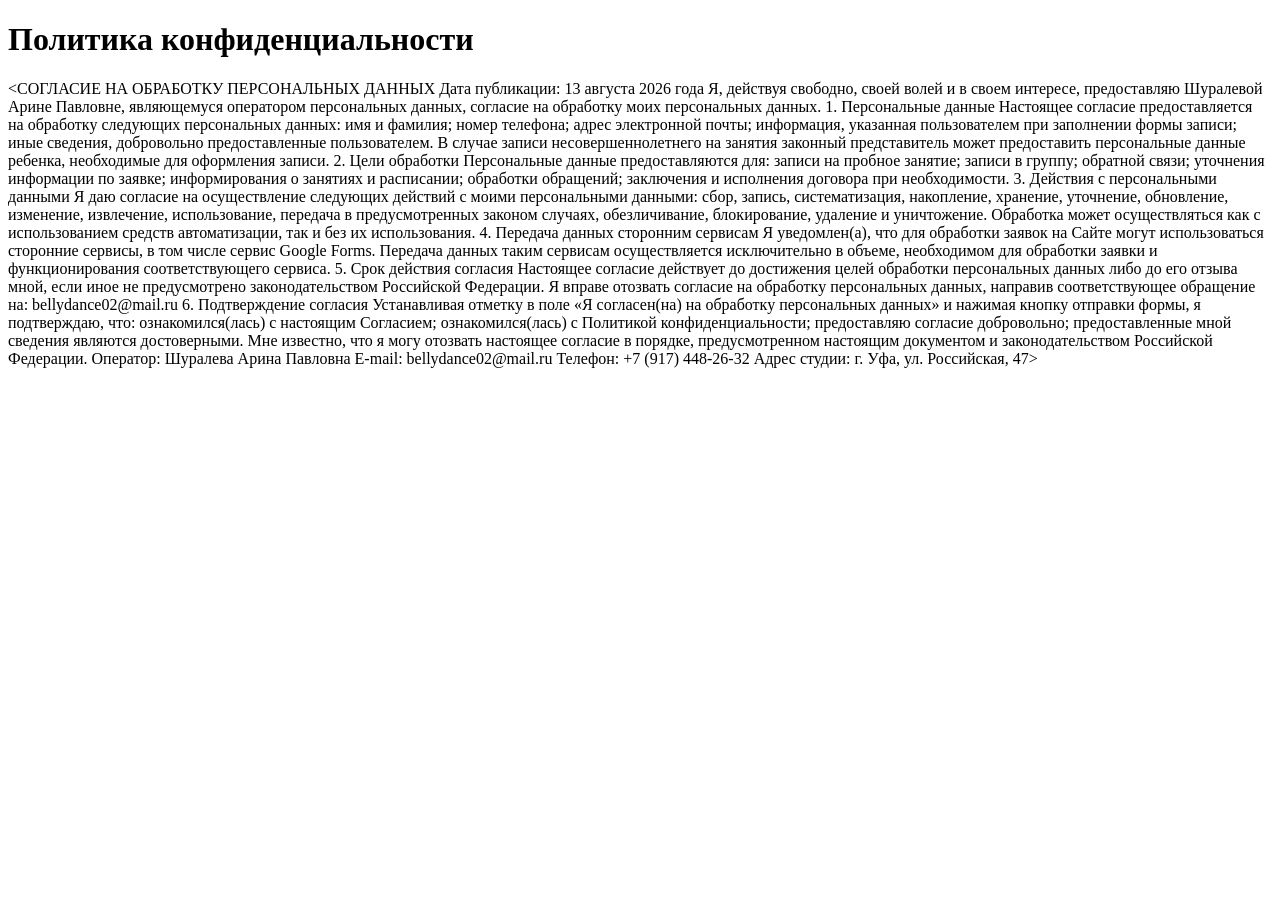
==== privacy.html @ 9716c004 "Add files via upload" ====
<!DOCTYPE html>
<html lang="ru">
<head>
    <meta charset="UTF-8">
    <meta name="viewport" content="width=device-width, initial-scale=1.0">
    <title>СОГЛАСИЕ НА ОБРАБОТКУ ПЕРСОНАЛЬНЫХ ДАННЫХ — Студия Jamal</title>
    <link rel="stylesheet" href="css/style.css">
</head>

<body>

    <main class="document-page">
        <h1>Политика конфиденциальности</h1>

        <СОГЛАСИЕ НА ОБРАБОТКУ ПЕРСОНАЛЬНЫХ ДАННЫХ

Дата публикации: 13 августа 2026 года

Я, действуя свободно, своей волей и в своем интересе, предоставляю Шуралевой Арине Павловне, являющемуся оператором персональных данных, согласие на обработку моих персональных данных.

1. Персональные данные

Настоящее согласие предоставляется на обработку следующих персональных данных:

имя и фамилия;
номер телефона;
адрес электронной почты;
информация, указанная пользователем при заполнении формы записи;
иные сведения, добровольно предоставленные пользователем.

В случае записи несовершеннолетнего на занятия законный представитель может предоставить персональные данные ребенка, необходимые для оформления записи.

2. Цели обработки

Персональные данные предоставляются для:

записи на пробное занятие;
записи в группу;
обратной связи;
уточнения информации по заявке;
информирования о занятиях и расписании;
обработки обращений;
заключения и исполнения договора при необходимости.

3. Действия с персональными данными

Я даю согласие на осуществление следующих действий с моими персональными данными:

сбор, запись, систематизация, накопление, хранение, уточнение, обновление, изменение, извлечение, использование, передача в предусмотренных законом случаях, обезличивание, блокирование, удаление и уничтожение.

Обработка может осуществляться как с использованием средств автоматизации, так и без их использования.

4. Передача данных сторонним сервисам

Я уведомлен(а), что для обработки заявок на Сайте могут использоваться сторонние сервисы, в том числе сервис Google Forms.

Передача данных таким сервисам осуществляется исключительно в объеме, необходимом для обработки заявки и функционирования соответствующего сервиса.

5. Срок действия согласия

Настоящее согласие действует до достижения целей обработки персональных данных либо до его отзыва мной, если иное не предусмотрено законодательством Российской Федерации.

Я вправе отозвать согласие на обработку персональных данных, направив соответствующее обращение на:

bellydance02@mail.ru

6. Подтверждение согласия

Устанавливая отметку в поле «Я согласен(на) на обработку персональных данных» и нажимая кнопку отправки формы, я подтверждаю, что:

ознакомился(лась) с настоящим Согласием;
ознакомился(лась) с Политикой конфиденциальности;
предоставляю согласие добровольно;
предоставленные мной сведения являются достоверными.

Мне известно, что я могу отозвать настоящее согласие в порядке, предусмотренном настоящим документом и законодательством Российской Федерации.

Оператор: Шуралева Арина Павловна 

E-mail: bellydance02@mail.ru
Телефон: +7 (917) 448-26-32

Адрес студии: г. Уфа, ул. Российская, 47>

    </main>

</body>
</html>
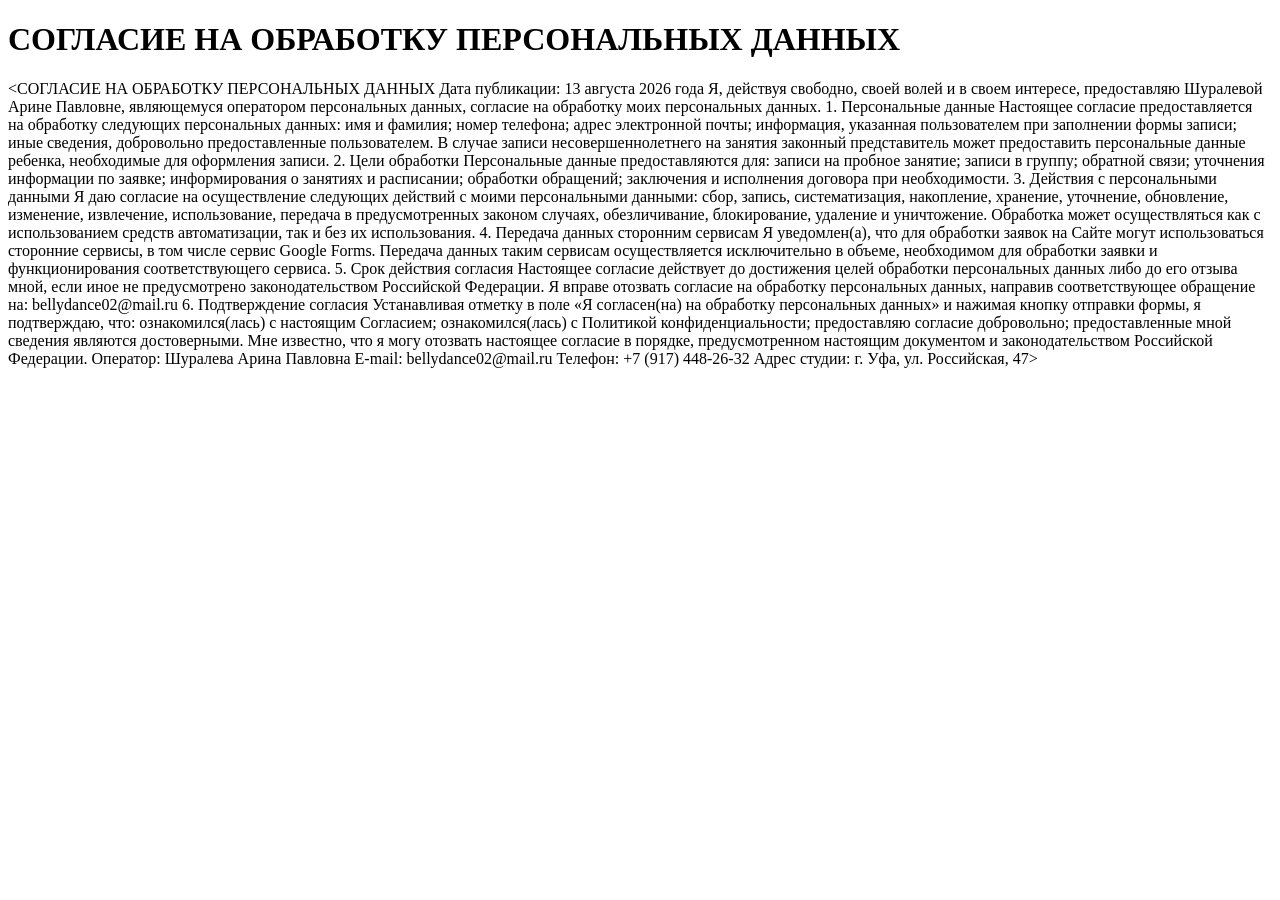
==== commit 086b7920: "privacy.html" ====
--- a/privacy.html
+++ b/privacy.html
@@ -10,7 +10,7 @@
 <body>
 
     <main class="document-page">
-        <h1>Политика конфиденциальности</h1>
+        <h1>СОГЛАСИЕ НА ОБРАБОТКУ ПЕРСОНАЛЬНЫХ ДАННЫХ</h1>
 
         <СОГЛАСИЕ НА ОБРАБОТКУ ПЕРСОНАЛЬНЫХ ДАННЫХ
 
@@ -85,4 +85,4 @@
     </main>
 
 </body>
-</html>+</html>
